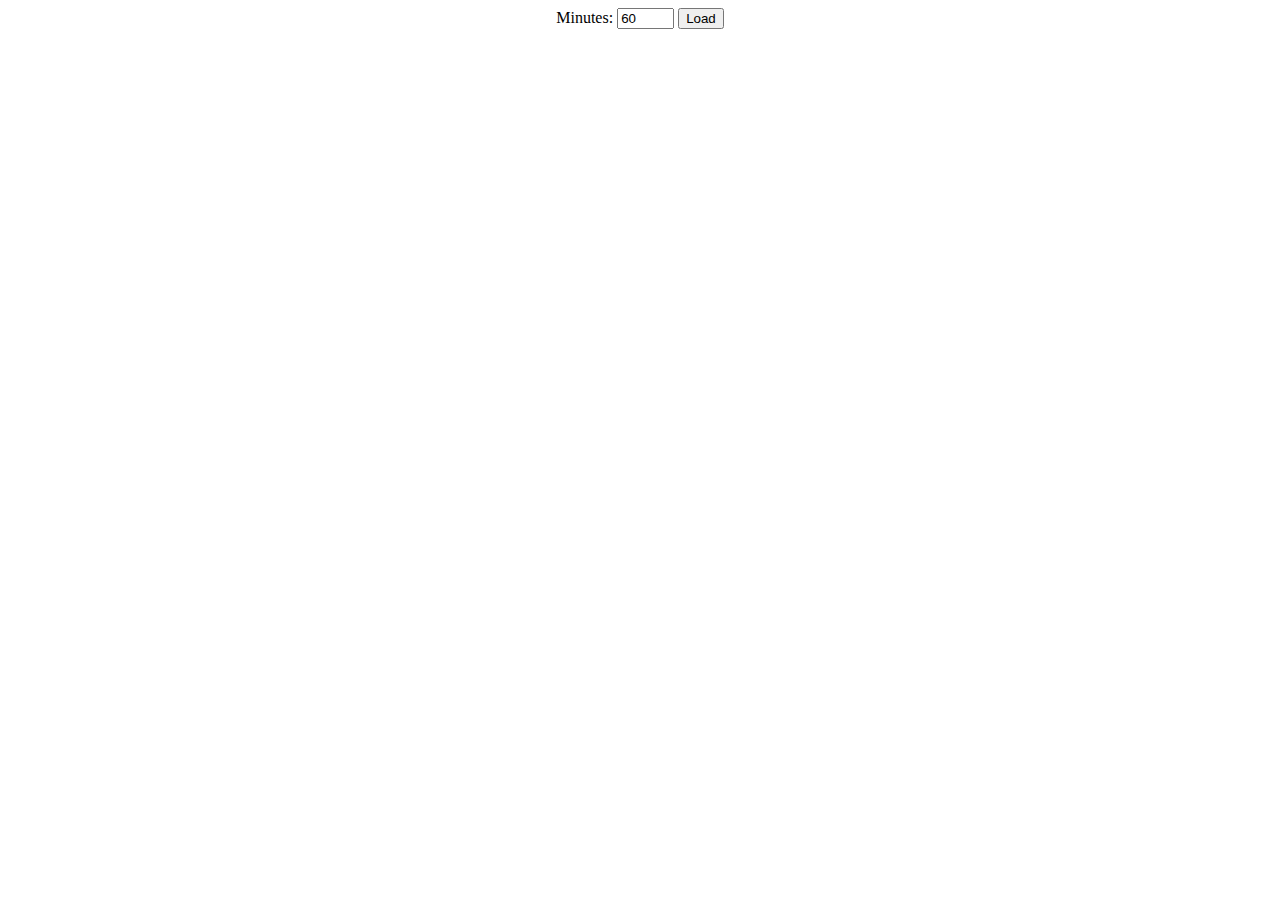
==== server/index.html @ 94a8e72a "Move code to namespace and add debug mode." ====
<html>
<head>
<title>IP Anemometer</title>

<link rel="stylesheet" type="text/css" href="ipa.css" />

<script type="text/javascript" src="https://www.google.com/jsapi"></script>
<script type="text/javascript" src="ipa.js"></script>
<script type="text/javascript">

var ipaView = {};

ipaView.clearElement = function(element) {
  while (element.firstChild) {
    element.removeChild(element.firstChild);
  }
  return element;
}

ipaView.options = {};

ipaView.updateChart = function() {
  ipaView.options.minutes = document.getElementById('minutesInput').value;

  var chart = new ipa.Chart(ipaView.options);
  chart.requestStats();

  chart.drawSummary(ipaView.clearElement(document.getElementById('summary')));
  chart.drawTimeSeries(ipaView.clearElement(document.getElementById('time')));
  chart.drawHistogram(ipaView.clearElement(document.getElementById('hist')));
  chart.drawTemperature(ipaView.clearElement(document.getElementById('temp')));
}

ipaView.handleKeyPress = function(event) {
  if (event.keyCode == 13) {
    ipaView.updateChart();
  }
}

ipaView.goDebug = function() {
  ipaView.options.timeSeriesPoints = 123456;  // effectively disable downsampling
  document.getElementById('time').style.width = '100%';
  document.getElementById('hist').style.width = '100%';
  document.getElementById('temp').style.width = '100%';
  ipaView.updateChart();
}

google.setOnLoadCallback(ipaView.updateChart);

</script>

</head>
<body>
<div id="minutes" align="center">
  <span onclick="ipaView.goDebug()">Minutes</span>:
  <input id="minutesInput" type="text" maxlength="4" size="4"
      onkeypress="ipaView.handleKeyPress(event)" value="60" />
  <button onclick="ipaView.updateChart()">Load</button>
</div>
<div id="summary" align="center"></div>
<div id="time"></div>
<div id="hist"></div>
<div id="temp"></div>

</body>
</html>
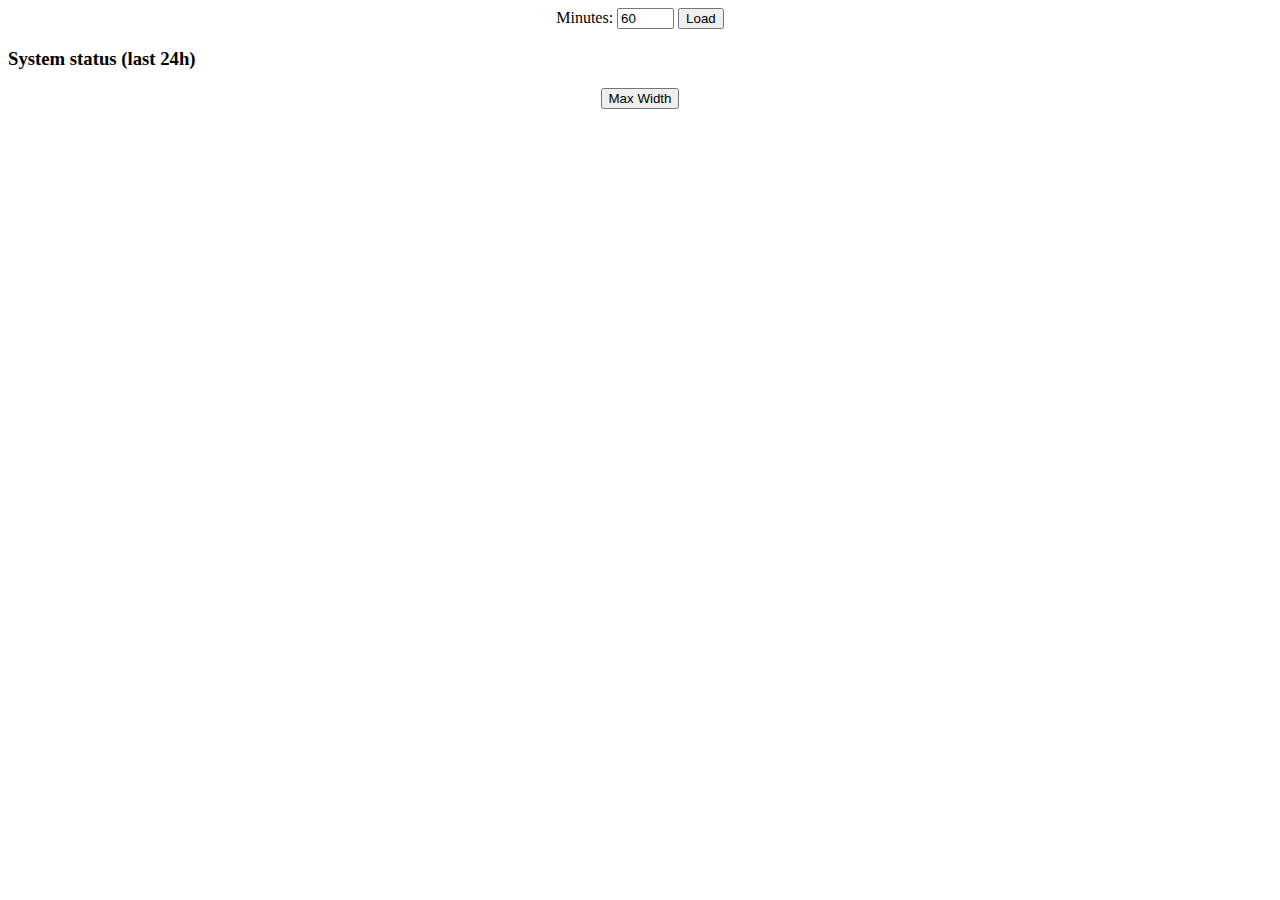
==== commit 42805687: "Remove coverage table. Add lag to system status." ====
--- a/server/index.html
+++ b/server/index.html
@@ -29,6 +29,10 @@
   chart.drawTimeSeries(ipaView.clearElement(document.getElementById('time')));
   chart.drawHistogram(ipaView.clearElement(document.getElementById('hist')));
   chart.drawTemperature(ipaView.clearElement(document.getElementById('temp')));
+  chart.drawSignalStrength(ipaView.clearElement(document.getElementById('signalStrength')));
+  chart.drawNetworkType(ipaView.clearElement(document.getElementById('nwType')));
+  chart.drawTransferVolume(ipaView.clearElement(document.getElementById('transferVolume')));
+  chart.drawLag(ipaView.clearElement(document.getElementById('lag')));
 }
 
 ipaView.handleKeyPress = function(event) {
@@ -37,11 +41,12 @@
   }
 }
 
-ipaView.goDebug = function() {
+ipaView.expand = function() {
   ipaView.options.timeSeriesPoints = 123456;  // effectively disable downsampling
-  document.getElementById('time').style.width = '100%';
-  document.getElementById('hist').style.width = '100%';
-  document.getElementById('temp').style.width = '100%';
+  var charts = document.getElementsByClassName('chart');
+  for (var i = 0; i < charts.length; ++i) {
+    charts[i].style.width = '100%';
+  }
   ipaView.updateChart();
 }
 
@@ -52,15 +57,23 @@
 </head>
 <body>
 <div id="minutes" align="center">
-  <span onclick="ipaView.goDebug()">Minutes</span>:
+  Minutes:
   <input id="minutesInput" type="text" maxlength="4" size="4"
       onkeypress="ipaView.handleKeyPress(event)" value="60" />
   <button onclick="ipaView.updateChart()">Load</button>
 </div>
 <div id="summary" align="center"></div>
-<div id="time"></div>
-<div id="hist"></div>
-<div id="temp"></div>
+<div id="time" class="chart"></div>
+<div id="hist" class="chart"></div>
+<h3>System status (last 24h)</h3>
+<div id="temp" class="chart"></div>
+<div id="signalStrength" class="chart"></div>
+<div id="transferVolume" class="chart"></div>
+<div id="nwType" class="chart"></div>
+<div id="lag" class="chart"></div>
+<div id="expand" align="center">
+  <button onclick="ipaView.expand()">Max Width</button>
+</div>
 
 </body>
 </html>
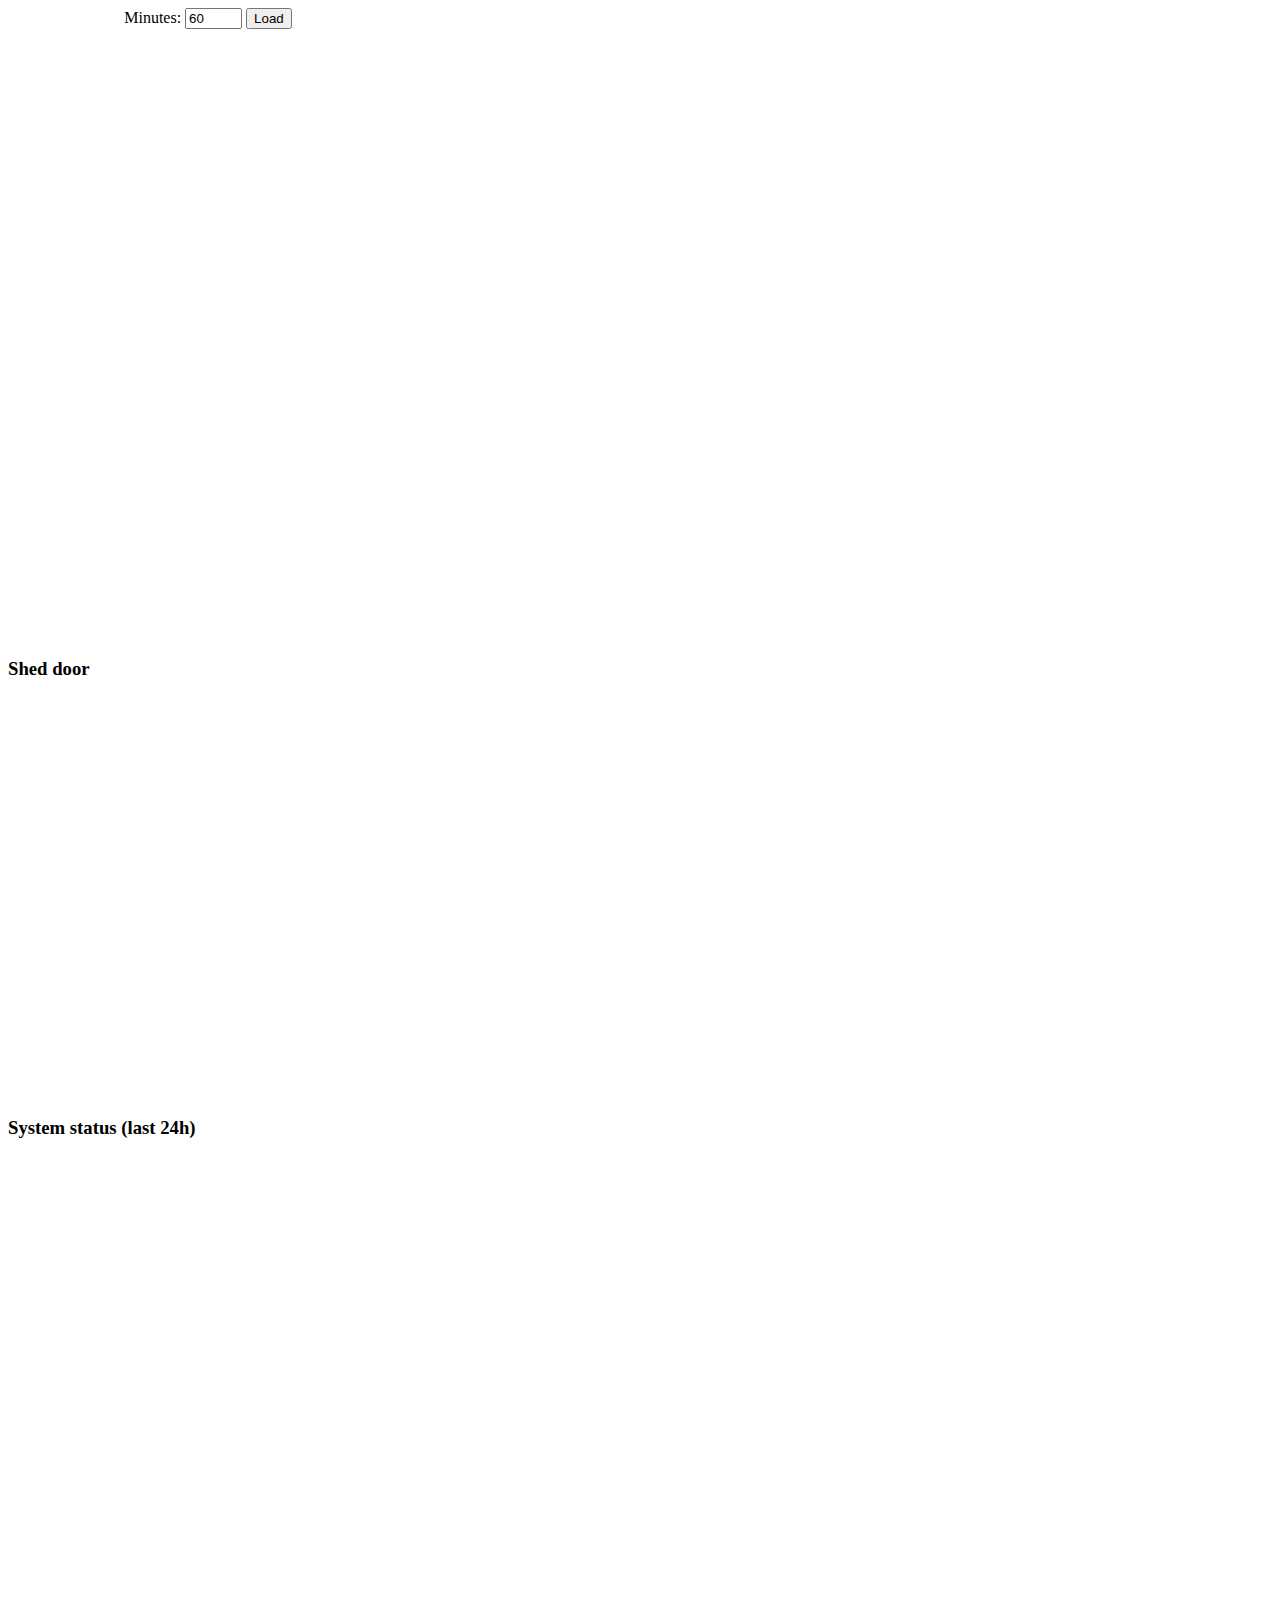
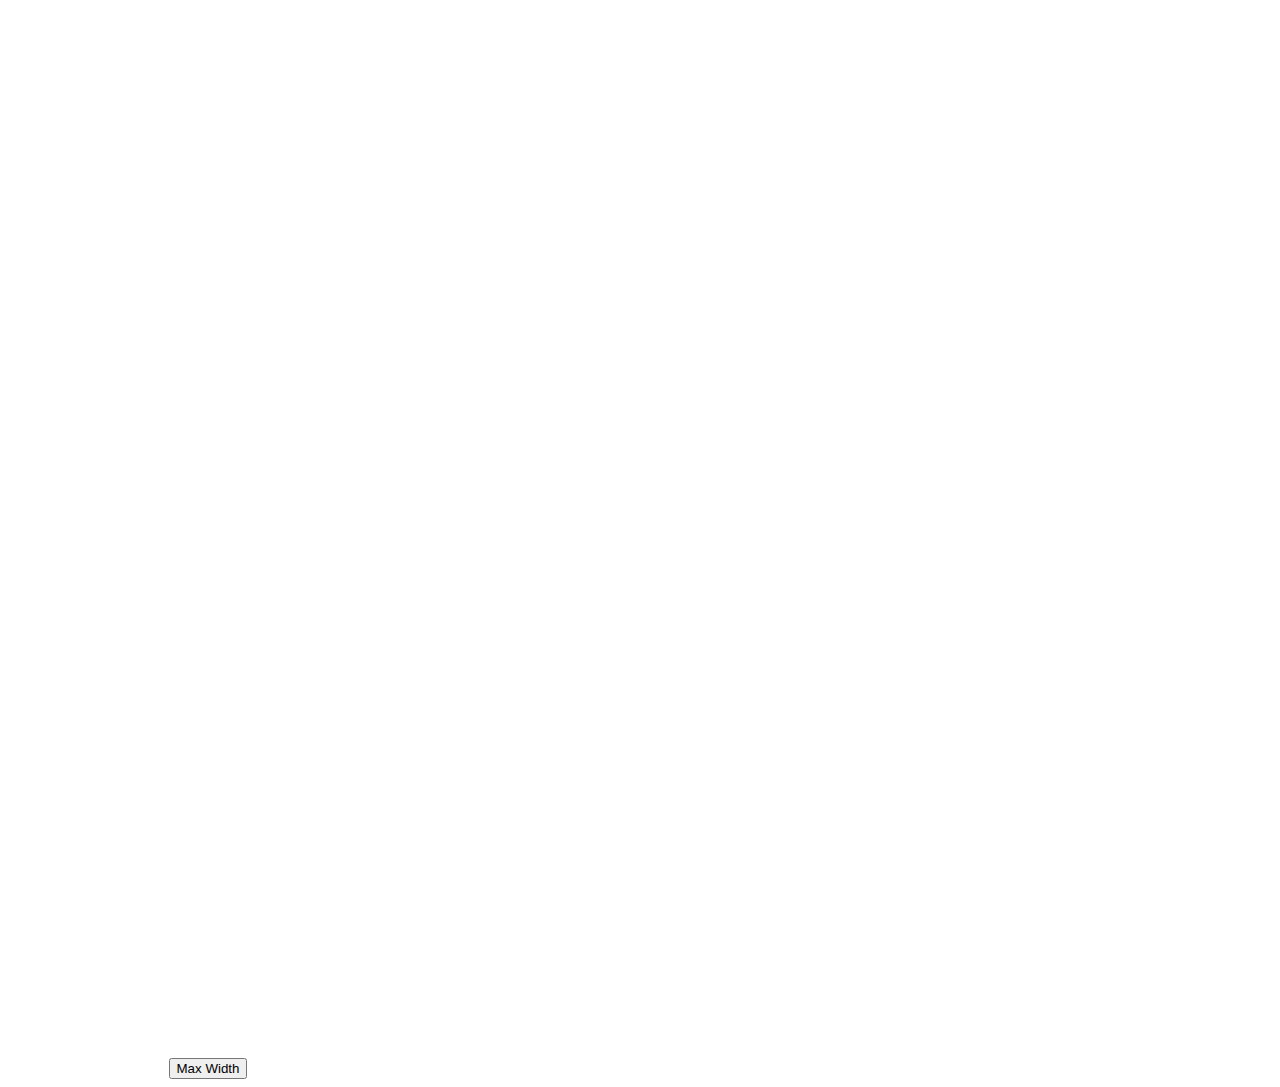
==== commit 41abafd3: "Show door status as a multi-row timeline for the last week." ====
--- a/server/index.html
+++ b/server/index.html
@@ -28,11 +28,12 @@
   chart.drawSummary(ipaView.clearElement(document.getElementById('summary')));
   chart.drawTimeSeries(ipaView.clearElement(document.getElementById('time')));
   chart.drawHistogram(ipaView.clearElement(document.getElementById('hist')));
+  chart.drawDoor(ipaView.clearElement(document.getElementById('door')));
+  chart.drawLag(ipaView.clearElement(document.getElementById('lag')));
   chart.drawTemperature(ipaView.clearElement(document.getElementById('temp')));
   chart.drawSignalStrength(ipaView.clearElement(document.getElementById('signalStrength')));
   chart.drawNetworkType(ipaView.clearElement(document.getElementById('nwType')));
   chart.drawTransferVolume(ipaView.clearElement(document.getElementById('transferVolume')));
-  chart.drawLag(ipaView.clearElement(document.getElementById('lag')));
 }
 
 ipaView.handleKeyPress = function(event) {
@@ -65,12 +66,14 @@
 <div id="summary" align="center"></div>
 <div id="time" class="chart"></div>
 <div id="hist" class="chart"></div>
+<h3>Shed door</h3>
+<div id="door" class="timeline"></div>
 <h3>System status (last 24h)</h3>
+<div id="lag" class="chart"></div>
 <div id="temp" class="chart"></div>
 <div id="signalStrength" class="chart"></div>
 <div id="transferVolume" class="chart"></div>
 <div id="nwType" class="chart"></div>
-<div id="lag" class="chart"></div>
 <div id="expand" align="center">
   <button onclick="ipaView.expand()">Max Width</button>
 </div>
--- a/server/ipa.css
+++ b/server/ipa.css
@@ -0,0 +1,47 @@
+table.summary {
+	border: 1px solid black;
+    border-spacing: 0;
+}
+
+table.summary td {
+	padding-left: 5px;
+	padding-right: 5px;
+}
+
+td.avg, td.avgValue {
+	background: #acf;
+}
+
+td.max, td.maxValue {
+	background: #fcc;
+}
+
+td.maxts, td.maxtsValue {
+	background: #ffc;
+}
+
+td.from, td.fromValue {
+	background: #ca5;
+}
+
+td.to, td.toValue {
+	background: #bf9;
+}
+
+div#minutes, div#summary, div#expand {
+	width: 400px;
+}
+
+div.chart {
+	width: 400px;
+	height: 300px;
+}
+
+div.timeline {
+	width: 400px;
+	height: 400px;
+}
+
+div#minutes {
+	margin-bottom: 10px;
+}